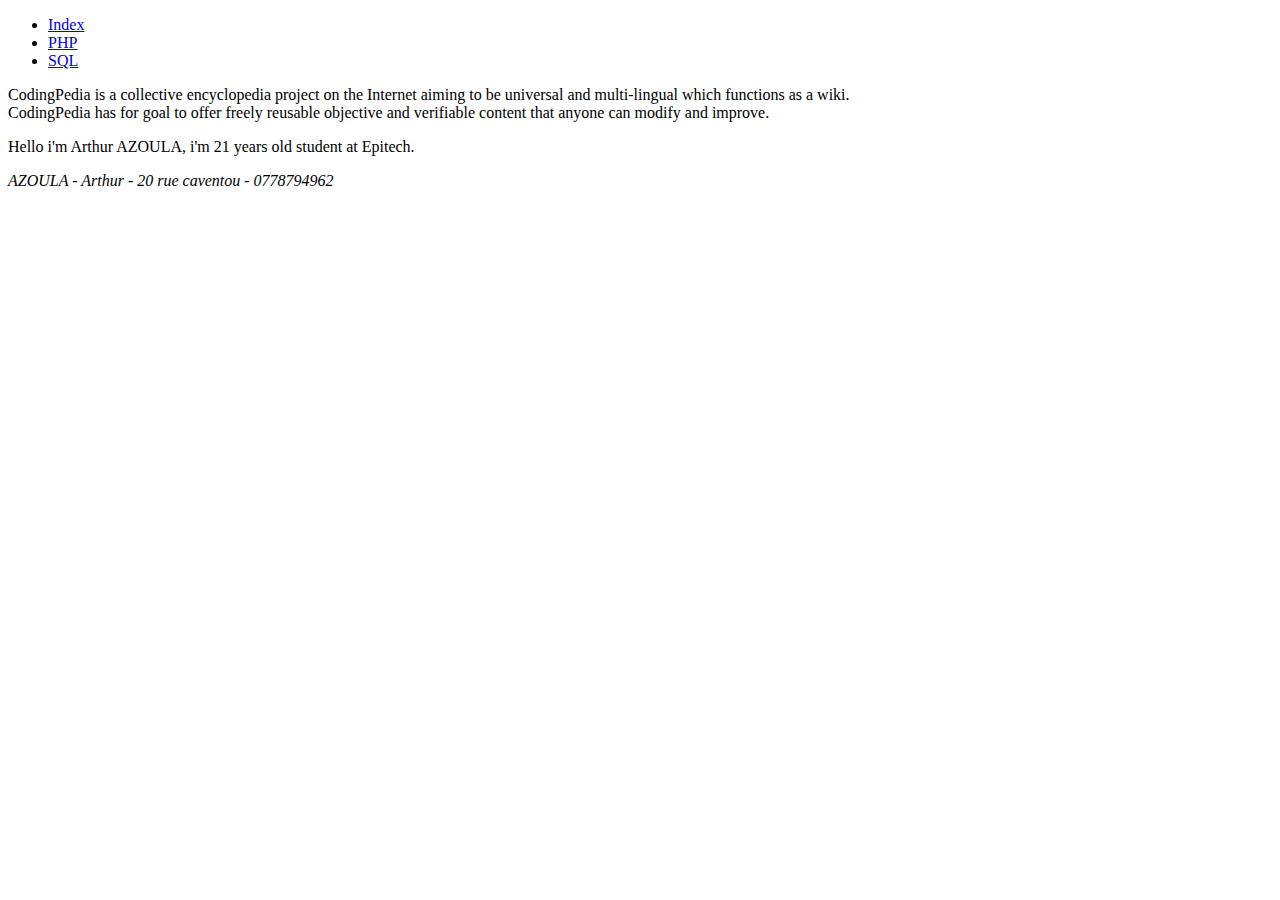
==== task02/index.html @ 08123652 "Maj folders" ====
<!DOCTYPE html>
<html lang="en">

<head>
    <meta charset="UTF-8">
    <meta name="viewport" content="width=device-width, initial-scale=1.0">
    <title>CodingPedia</title>
</head>

<body>
    <header>

        <nav>
            <ul>
                <li><a href="index.html">Index</a></li>
                <li><a href="php.html">PHP</a></li>
                <li><a href="sql.html">SQL</a></li>
            </ul>

        </nav>

    </header>

    <main>

        <p>
            CodingPedia is a collective encyclopedia project on the Internet aiming to be universal and multi-lingual
            which functions as a wiki.
            <br>
            CodingPedia has for goal to offer freely reusable objective and verifiable content that anyone can modify
            and improve.
        </p>

    </main>

    <aside>
        <p>Hello i'm Arthur AZOULA, i'm 21 years old student at Epitech.</p>
    </aside>

    <footer>
        <address>
            AZOULA - Arthur - 20 rue caventou - 0778794962
        </address>
    </footer>
</body>

</html>
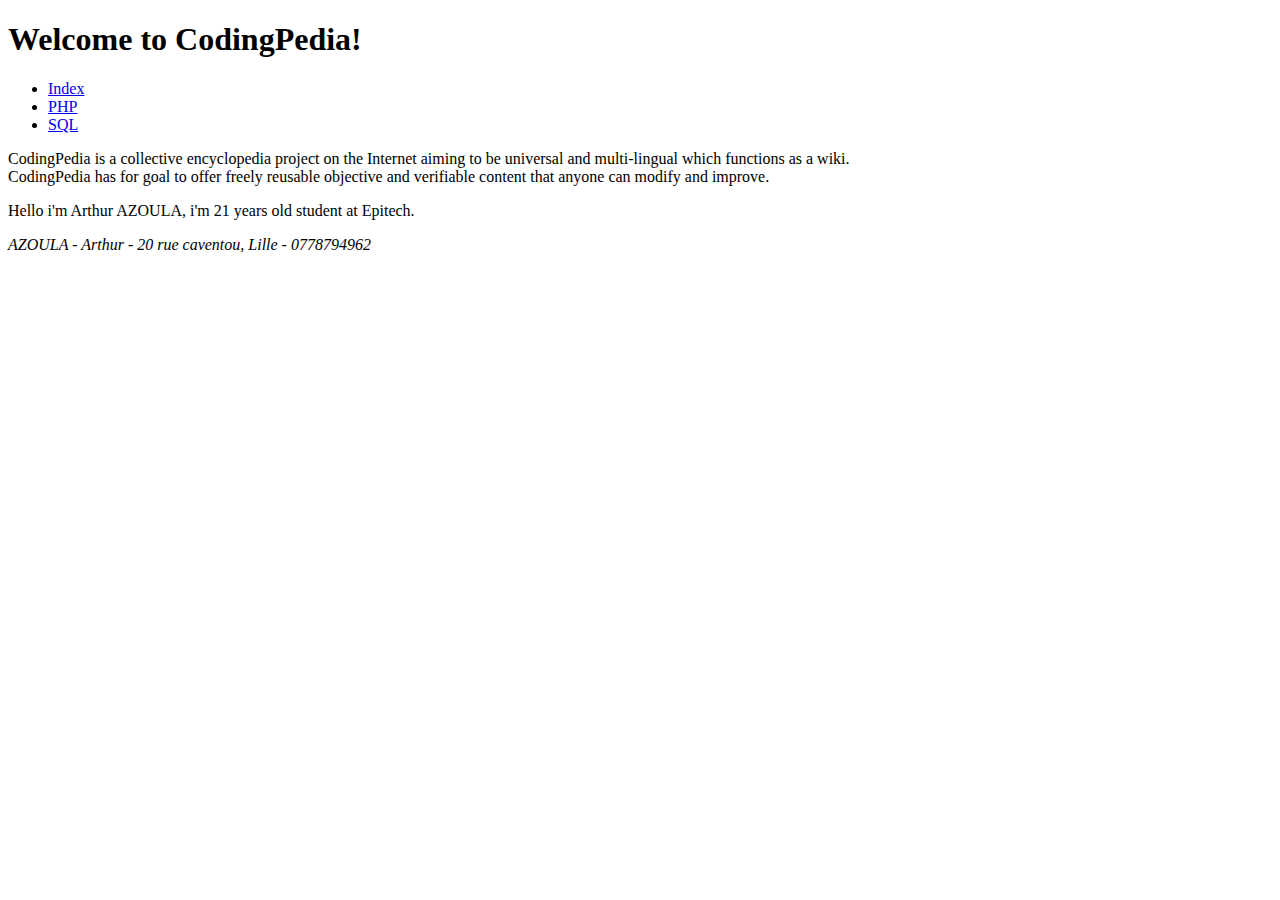
==== commit e63eb6f6: "Maj task02" ====
--- a/task02/index.html
+++ b/task02/index.html
@@ -9,7 +9,7 @@
 
 <body>
     <header>
-
+        <h1>Welcome to CodingPedia!</h1>
         <nav>
             <ul>
                 <li><a href="index.html">Index</a></li>
@@ -39,7 +39,7 @@
 
     <footer>
         <address>
-            AZOULA - Arthur - 20 rue caventou - 0778794962
+            AZOULA - Arthur - 20 rue caventou, Lille - 0778794962
         </address>
     </footer>
 </body>
